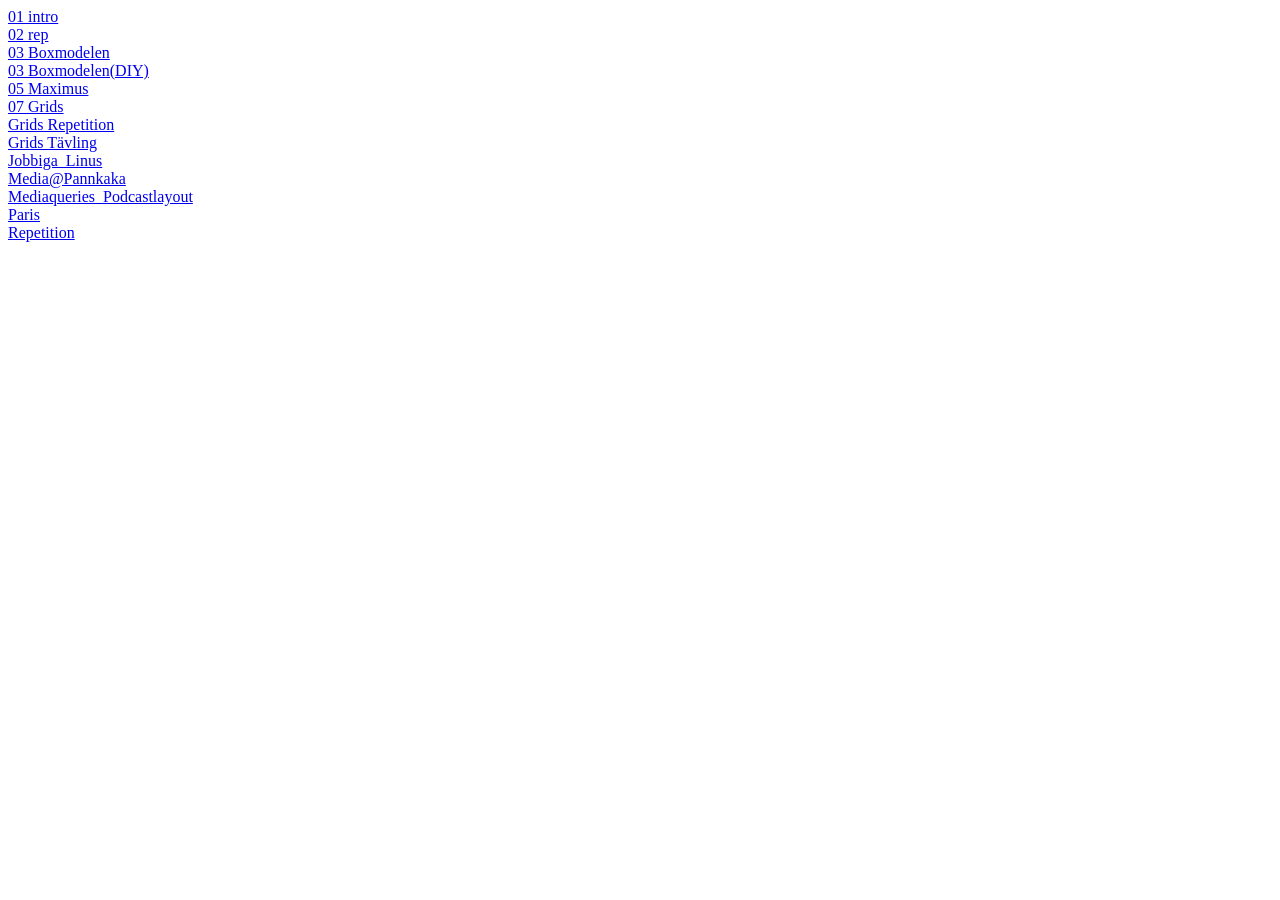
==== index.html @ 59b76b9c "Webbutveckling" ====
<!DOCTYPE html>
<html lang="en">
<head>
    <meta charset="UTF-8">
    <meta name="viewport" content="width=device-width, initial-scale=1.0">
    <title>Document</title>
    <link rel="stylesheet" href="Style.css">
</head>
<body>
    <a href="01_intro/index.html">01 intro</a>
    <a href="02_rep/index.html">02 rep</a>
    <a href="03_Boxmodelen/Index.html">03 Boxmodelen</a>
    <a href="03_Boxmodelen(DIY)/index.html">03 Boxmodelen(DIY)</a>
    <a href="05_Maximus/index.html">05 Maximus</a>
    <a href="07_Grids/index.html">07 Grids</a>
    <a href="Grids_Rep/index.html">Grids Repetition</a>
    <a href="Grids_tävling/index.html">Grids Tävling</a>
    <a href="Jobbiga_Linus/index.html">Jobbiga_Linus</a>
    <a href="Media@Pannkaka/index.html">Media@Pannkaka</a>
    <a href="Mediaqueries_Podcastlayout/index.html">Mediaqueries_Podcastlayout</a>
    <a href="Paris/index.html">Paris</a>
    <a href="Rep/index.html">Repetition</a>
</body>
</html>
---- Style.css ----
@charset "UTF-8";


body{
    display: flex;
    flex-direction: column;
}
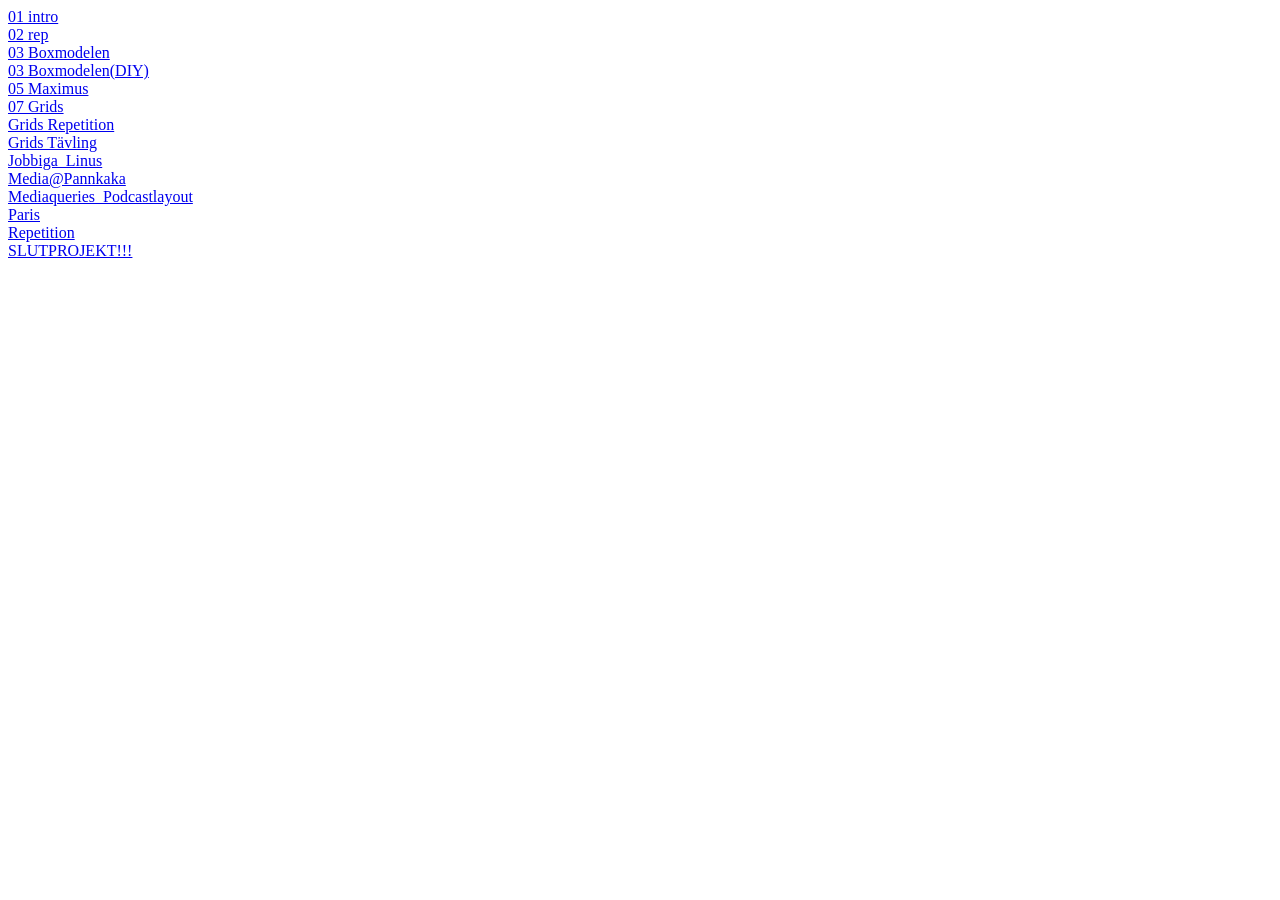
==== commit 3b87a75d: "lade till länk till slutprojekt" ====
--- a/index.html
+++ b/index.html
@@ -20,5 +20,6 @@
     <a href="Mediaqueries_Podcastlayout/index.html">Mediaqueries_Podcastlayout</a>
     <a href="Paris/index.html">Paris</a>
     <a href="Rep/index.html">Repetition</a>
+    <a href="slutprojekt/index.html">SLUTPROJEKT!!!</a>
 </body>
 </html>
